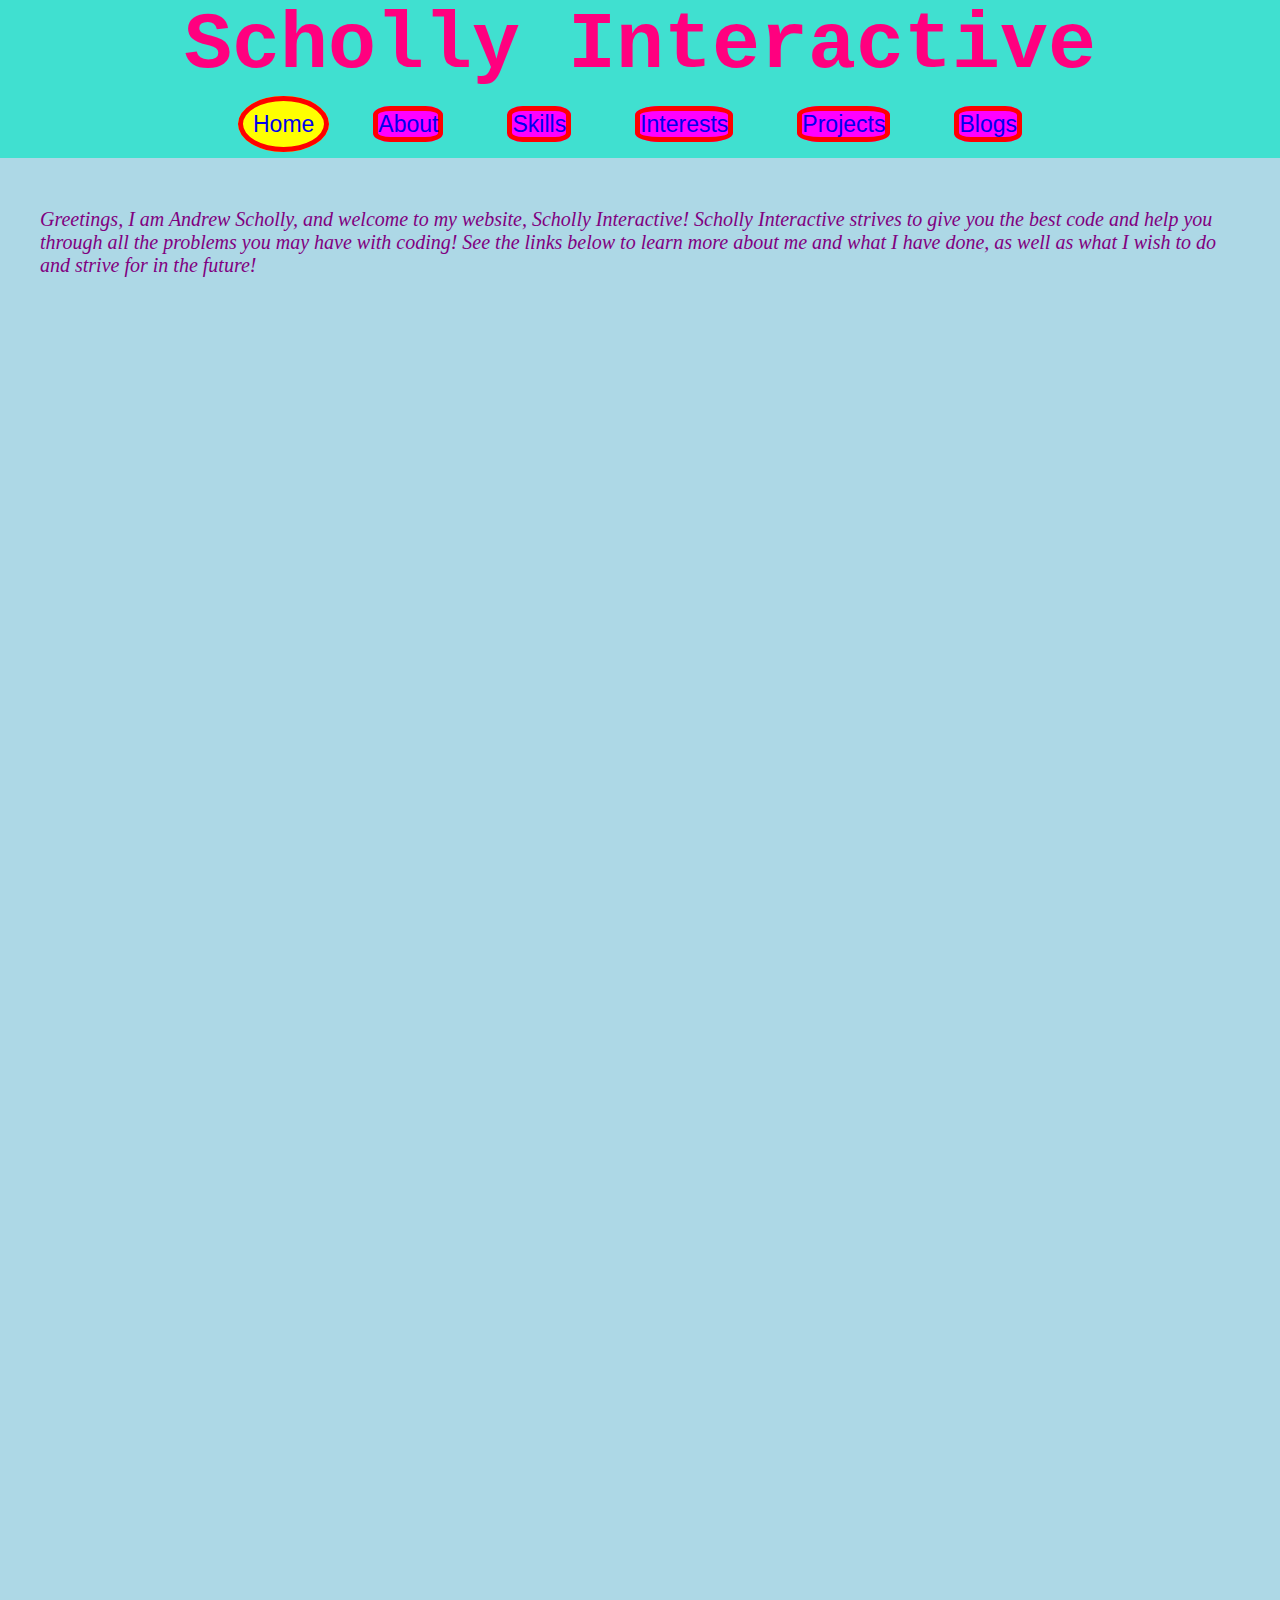
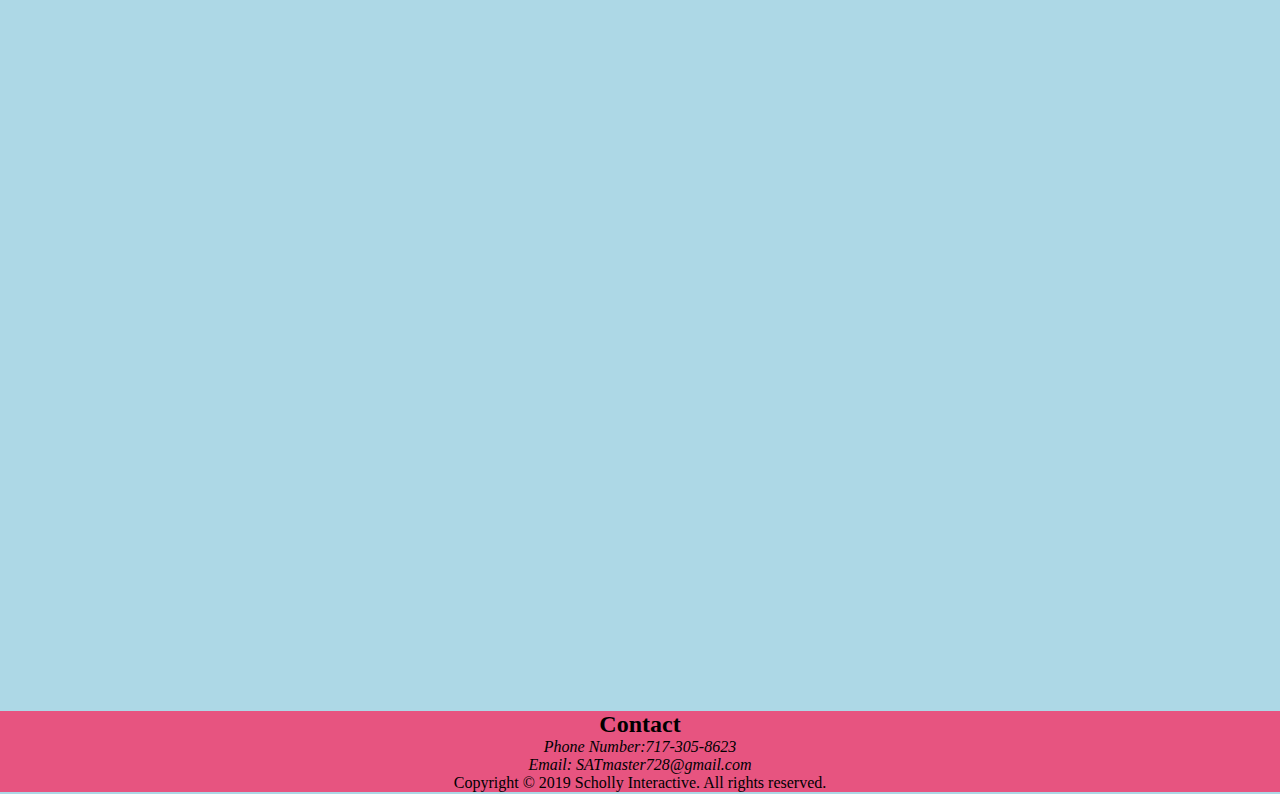
==== index.html @ 10fe8f1a "Added css to about page" ====
<!doctype html>
<html lang="en">

<head>
  <meta charset="utf-8">
  <title>Scholly Interactive</title>
  <h1>Scholly Interactive</h1>
  <link rel="stylesheet" href="styles.css">
</head>

<body>
  <nav>
    <ul>
        <li><a href="index.html" class="special">Home</a></li>
      <li><a href="about.html">About</a></li>
      <li><a href="skills.html">Skills</a></li>
      <li><a href="interests.html">Interests</a></li>
      <li><a href="projects.html">Projects</a></li>
      <li><a href="blog.html">Blogs</a></li>
    </ul>
  </nav>
  <article>
    <div class="introduction">
      <p>Greetings, I am Andrew Scholly, and
        welcome to my website, Scholly Interactive!
        Scholly Interactive strives to give
        you the best code and help you through all the problems
        you may have with coding! See the links below to learn
        more about me and what I have done, as well as what
        I wish to do and strive for in the future!
      </p>
    </div>
    <section>
      <div class="image-wrap">
        <a href="about.html"class="image-wrap-about">I am an energetic, sometimes a little too much so, person who has a lot
          to offer those with the patience to stick by my side. You may call me what
          you want, just don't call me shy!
        </a>
      </div>
    </section>
    <section>
      <div class="image-wrap">
        <a href="skills.html" class="image-wrap-skills">
          <p>I am a fairly new programmer currently,
            working with html and css to create websites
            and code, such as the one used for this very
            page and much more!
          </p>
        </a>
      </div>
    </section>
    <section>
      <div class="image-wrap">
        <a href="interests.html" class="image-wrap-interests">
          <p>I have a wide variety of interests, always happy to talk about a
            vast amount of topics, and while some may see my interests as childish
            or out there, I stand by them, knowing their value to me and others.
          </p>
        </a>
      </div>
    </section>
    <section>
      <div class="image-wrap">
        <a href="projects.html" class="image-wrap-projects">
          <p>I have done several interesting and cool programming projects,
            one being this very website that you are reading right now.
          </p>
        </a>
      </div>
    </section>
    <section>
      <div class="image-wrap">
        <a href="blog.html" class="image-wrap-blog">
          <p>From life to future ideas, I talk about lots of things,
            sometimes a bit too much. Check out my blog if you want
            to see how I feel about things!
          </p>
        </a>
      </div>
    </section>
  </article>
</body>
<footer>
  <h2>Contact</h2>
  <address>
    <p>Phone Number:717-305-8623</p>
    <p>Email: SATmaster728@gmail.com</p>
  </address>
  <p>Copyright &copy 2019 Scholly Interactive. All rights reserved.
  </p>
</footer>

</html>
---- styles.css ----
* {
  margin: 0;
  padding: 0;
  box-sizing: border-box;
}

body {
  background-color: lightblue;
}

img {
  height: 65%;
  width: 65%;
  margin: 5% 15%;
}

h1 {
  font-size: 5rem;
  font-weight: 600;
  text-align: center;
  background: #40e0d0;
  font-family: monospace;
  color: #ff007f;
}

nav>ul {
  text-align: center;
  background: #40e0d0;
  padding: 20px;
}

nav>ul>li {
  display: inline;
}

nav>ul>li>a {
  width: 50%;
  text-decoration: none;
  background: #ff00ff;
  margin: 30px;
  font: 23px sans-serif;
  border: 5px red solid;
  border-radius: 25%;
}

nav>ul>li>a:hover {
  background: yellow;
  margin: 10px;
  padding: 10px;
  border-radius: 50%;
}

.introduction p {
  margin: 50px 40px;
  font-style: italic;
  color: purple;
  font-weight: 400;
  font-size: 20px;
}

.image-wrap {
  display: flex;
  padding: 40px;
  flex-direction: column;
  height: 80%;
  justify-content: space-between;
}

.image-wrap-about {
  display: block;
  padding: 9rem;
  color: transparent;
  background-image: url(images/about);
  background-size: cover;
  background-repeat: no-repeat;
  text-decoration: none;
}

.image-wrap-about:hover {
  color: #e75480;
  background: #DDA0DD;
}

.image-wrap-projects {
  display: block;
  padding: 9rem;
  color: transparent;
  background-image: url(images/projects);
  background-size: cover;
  background-repeat: no-repeat;
  text-decoration: none;
}

.image-wrap-projects:hover {
  color: #e75480;
  background: #DDA0DD;
}

.image-wrap-skills {
  display: block;
  padding: 9rem;
  color: transparent;
  background-image: url(images/skills);
  background-size: cover;
  background-repeat: no-repeat;
  text-decoration: none;
}

.image-wrap-skills:hover {
  color: #e75480;
  background: #DDA0DD;
}

.image-wrap-interests {
  display: block;
  padding: 9rem;
  color: transparent;
  background-image: url(images/interests);
  background-size: cover;
  background-repeat: no-repeat;
  text-decoration: none;
}

.image-wrap-interests:hover {
  color: #e75480;
  background: #DDA0DD;
}

.image-wrap-blog {
  display: block;
  padding: 9rem;
  color: transparent;
  background-image: url(images/blog);
  background-size: cover;
  background-repeat: no-repeat;
  text-decoration: none;
}

.image-wrap-blog:hover {
  color: #e75480;
  background: #DDA0DD;
}

.special {
  text-decoration: none;
  background: #ff00ff;
  font: 23px sans-serif;
  border: 5px red solid;
  background: yellow;
  margin: 10px;
  padding: 10px;
  border-radius: 50%;
}

footer {
  text-align: center;
  background: #e75480;
}

.about {
  text-align: center;
  font-size: 3rem;
  color: purple;
  font-style: italic;
}

.right-side {
  float: right;
  width: 50%;
}

.right-side p {
  padding: 30px;
  margin: 20px;
  font-size: 20px;
  background-color: red;
  color: #7CFC00;
  border: 2px solid green;
}

.right-side h3 {
  text-align: right;
  margin-right: 40%;
  font-size: 25px;
  color:#bc58b0;
}
.right-side img{
  height: 30rem;
  width: 75%;
}
.accomplishments{
  margin-left:18%;
}

.outerdiv {
  content: "";
  display: table;
  clear: both;
}

.left-side {
  float: left;
  width: 50%;
}

.left-side p {
  padding: 30px;
  margin: 20px;
  font-size: 20px;
  background-color: green;
  color: #FF4500;
  border: 2px solid red;
}

.left-side h3 {
  text-align: left;
  margin-left: 30%;
  font-size: 25px;
  color: #bc58b0;
}
.left-side img{
  height: 40rem;
  width: 75%;
}

.outerdiv {
  content: "";
  display: table;
  clear: both;
}
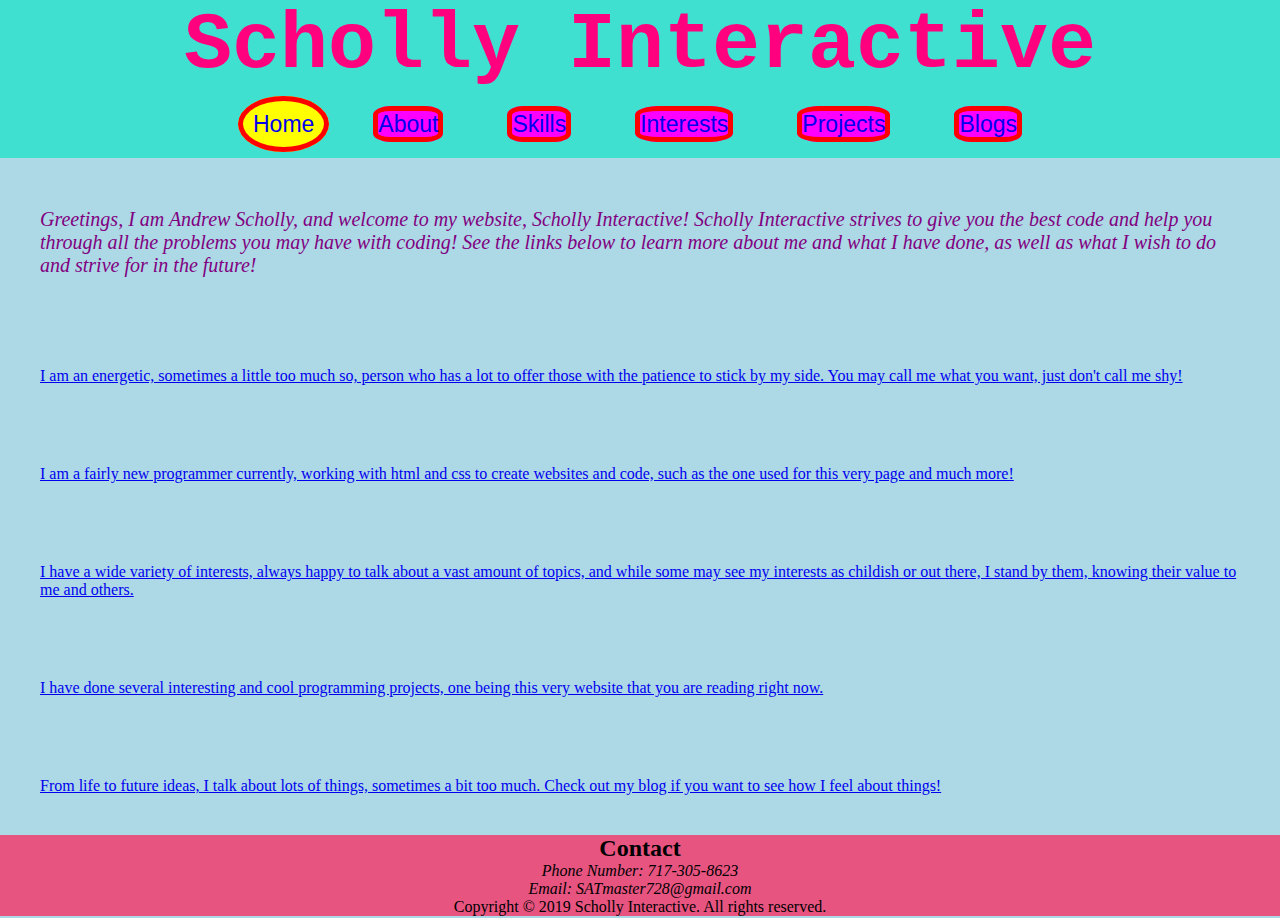
==== commit b765a9b8: "h1 and footer in body, indentation, extra meta and link attributes" ====
--- a/index.html
+++ b/index.html
@@ -1,93 +1,92 @@
-<!doctype html>
+<!DOCTYPE html>
 <html lang="en">
 
-<head>
-  <meta charset="utf-8">
-  <title>Scholly Interactive</title>
-  <h1>Scholly Interactive</h1>
-  <link rel="stylesheet" href="styles.css">
-</head>
+  <head>
+    <meta charset="utf-8">
+    <title>Scholly Interactive</title>
+    <link rel="stylesheet" href="styles.css" type="text/css" media="screen">
+  </head>
 
-<body>
-  <nav>
-    <ul>
+  <body>
+    <h1>Scholly Interactive</h1>
+    <nav>
+      <ul>
         <li><a href="index.html" class="special">Home</a></li>
-      <li><a href="about.html">About</a></li>
-      <li><a href="skills.html">Skills</a></li>
-      <li><a href="interests.html">Interests</a></li>
-      <li><a href="projects.html">Projects</a></li>
-      <li><a href="blog.html">Blogs</a></li>
-    </ul>
-  </nav>
-  <article>
-    <div class="introduction">
-      <p>Greetings, I am Andrew Scholly, and
-        welcome to my website, Scholly Interactive!
-        Scholly Interactive strives to give
-        you the best code and help you through all the problems
-        you may have with coding! See the links below to learn
-        more about me and what I have done, as well as what
-        I wish to do and strive for in the future!
+        <li><a href="about.html">About</a></li>
+        <li><a href="skills.html">Skills</a></li>
+        <li><a href="interests.html">Interests</a></li>
+        <li><a href="projects.html">Projects</a></li>
+        <li><a href="blog.html">Blogs</a></li>
+      </ul>
+    </nav>
+    <article>
+      <div class="introduction">
+        <p>Greetings, I am Andrew Scholly, and
+          welcome to my website, Scholly Interactive!
+          Scholly Interactive strives to give
+          you the best code and help you through all the problems
+          you may have with coding! See the links below to learn
+          more about me and what I have done, as well as what
+          I wish to do and strive for in the future!
+        </p>
+      </div>
+      <section>
+        <div class="image-wrap">
+          <a href="about.html" class="image-wrap-special">I am an energetic, sometimes a little too much so, person who has a lot
+            to offer those with the patience to stick by my side. You may call me what
+            you want, just don't call me shy!
+          </a>
+        </div>
+      </section>
+      <section>
+        <div class="image-wrap">
+          <a href="skills.html" class="image-wrap-special skills">
+            <p>I am a fairly new programmer currently,
+              working with html and css to create websites
+              and code, such as the one used for this very
+              page and much more!
+            </p>
+          </a>
+        </div>
+      </section>
+      <section>
+        <div class="image-wrap">
+          <a href="interests.html" class="image-wrap-special interests">
+            <p>I have a wide variety of interests, always happy to talk about a
+              vast amount of topics, and while some may see my interests as childish
+              or out there, I stand by them, knowing their value to me and others.
+            </p>
+          </a>
+        </div>
+      </section>
+      <section>
+        <div class="image-wrap">
+          <a href="projects.html" class="image-wrap-special projects">
+            <p>I have done several interesting and cool programming projects,
+              one being this very website that you are reading right now.
+            </p>
+          </a>
+        </div>
+      </section>
+      <section>
+        <div class="image-wrap">
+          <a href="blog.html" class="image-wrap-special blogs">
+            <p>From life to future ideas, I talk about lots of things,
+              sometimes a bit too much. Check out my blog if you want
+              to see how I feel about things!
+            </p>
+          </a>
+        </div>
+      </section>
+    </article>
+    <footer>
+      <h2>Contact</h2>
+      <address>
+        <p>Phone Number: 717-305-8623</p>
+        <p>Email: SATmaster728@gmail.com</p>
+      </address>
+      <p>Copyright &copy 2019 Scholly Interactive. All rights reserved.
       </p>
-    </div>
-    <section>
-      <div class="image-wrap">
-        <a href="about.html"class="image-wrap-about">I am an energetic, sometimes a little too much so, person who has a lot
-          to offer those with the patience to stick by my side. You may call me what
-          you want, just don't call me shy!
-        </a>
-      </div>
-    </section>
-    <section>
-      <div class="image-wrap">
-        <a href="skills.html" class="image-wrap-skills">
-          <p>I am a fairly new programmer currently,
-            working with html and css to create websites
-            and code, such as the one used for this very
-            page and much more!
-          </p>
-        </a>
-      </div>
-    </section>
-    <section>
-      <div class="image-wrap">
-        <a href="interests.html" class="image-wrap-interests">
-          <p>I have a wide variety of interests, always happy to talk about a
-            vast amount of topics, and while some may see my interests as childish
-            or out there, I stand by them, knowing their value to me and others.
-          </p>
-        </a>
-      </div>
-    </section>
-    <section>
-      <div class="image-wrap">
-        <a href="projects.html" class="image-wrap-projects">
-          <p>I have done several interesting and cool programming projects,
-            one being this very website that you are reading right now.
-          </p>
-        </a>
-      </div>
-    </section>
-    <section>
-      <div class="image-wrap">
-        <a href="blog.html" class="image-wrap-blog">
-          <p>From life to future ideas, I talk about lots of things,
-            sometimes a bit too much. Check out my blog if you want
-            to see how I feel about things!
-          </p>
-        </a>
-      </div>
-    </section>
-  </article>
-</body>
-<footer>
-  <h2>Contact</h2>
-  <address>
-    <p>Phone Number:717-305-8623</p>
-    <p>Email: SATmaster728@gmail.com</p>
-  </address>
-  <p>Copyright &copy 2019 Scholly Interactive. All rights reserved.
-  </p>
-</footer>
-
+    </footer>
+  </body>
 </html>
--- a/styles.css
+++ b/styles.css
@@ -36,7 +36,7 @@
 nav>ul>li>a {
   width: 50%;
   text-decoration: none;
-  background: #ff00ff;
+  background: #FF00FF;
   margin: 30px;
   font: 23px sans-serif;
   border: 5px red solid;
@@ -157,7 +157,7 @@
   background: #e75480;
 }
 
-.about {
+.header {
   text-align: center;
   font-size: 3rem;
   color: purple;
@@ -228,3 +228,81 @@
   display: table;
   clear: both;
 }
+
+.right-side1 p {
+  background-color: purple;
+  color: #7CFC00;
+  border: 2px solid green;
+}
+
+.right-side1 h3 {
+  color:#bc58b0;
+}
+.left-side1 p {
+  background-color: green;
+  color: #DDA0DD;
+  border: 2px solid purple;
+}
+
+.left-side1 h3 {
+  color:#bc58b0;
+}
+
+.right-side2 p {
+  background-color: blue;
+  color: #FFD700;
+  border: 2px solid orange;
+}
+
+.right-side2 h3 {
+  font-size: 25px;
+  color:#bc58b0;
+}
+.right-side22 p {
+  background-color: orange;
+  color: #0000A0;
+  border: 2px solid blue;
+}
+
+.right-side22 h3 {
+  font-size: 25px;
+  color:#bc58b0;
+}
+.right-side3 p {
+  background-color: #FF00FF;
+  color: #7CFC00;
+  border: 2px solid #00FF00;
+}
+
+.right-side3 h3 {
+  font-size: 25px;
+  color:#bc58b0;
+}
+.left-side3 p {
+  background-color: #FF00FF;
+  color: #7CFC00;
+  border: 2px solid #00FF00;
+}
+
+.left-side3 h3 {
+  font-size: 25px;
+  color:#bc58b0;
+}
+.blog{
+  background-color:#654321;
+  color: #30d5c8;
+  text-align: center;
+  font-size: 2rem;
+  font-style: italic;
+}
+.right-side4 p {
+  background-color: #FFFF33;
+  color: #00FCFF;
+  border: 2px solid #00FF00;
+}
+.right-sided44 a{
+text-decoration: none;
+}
+.left-sided4 img{
+height: 40%;
+}
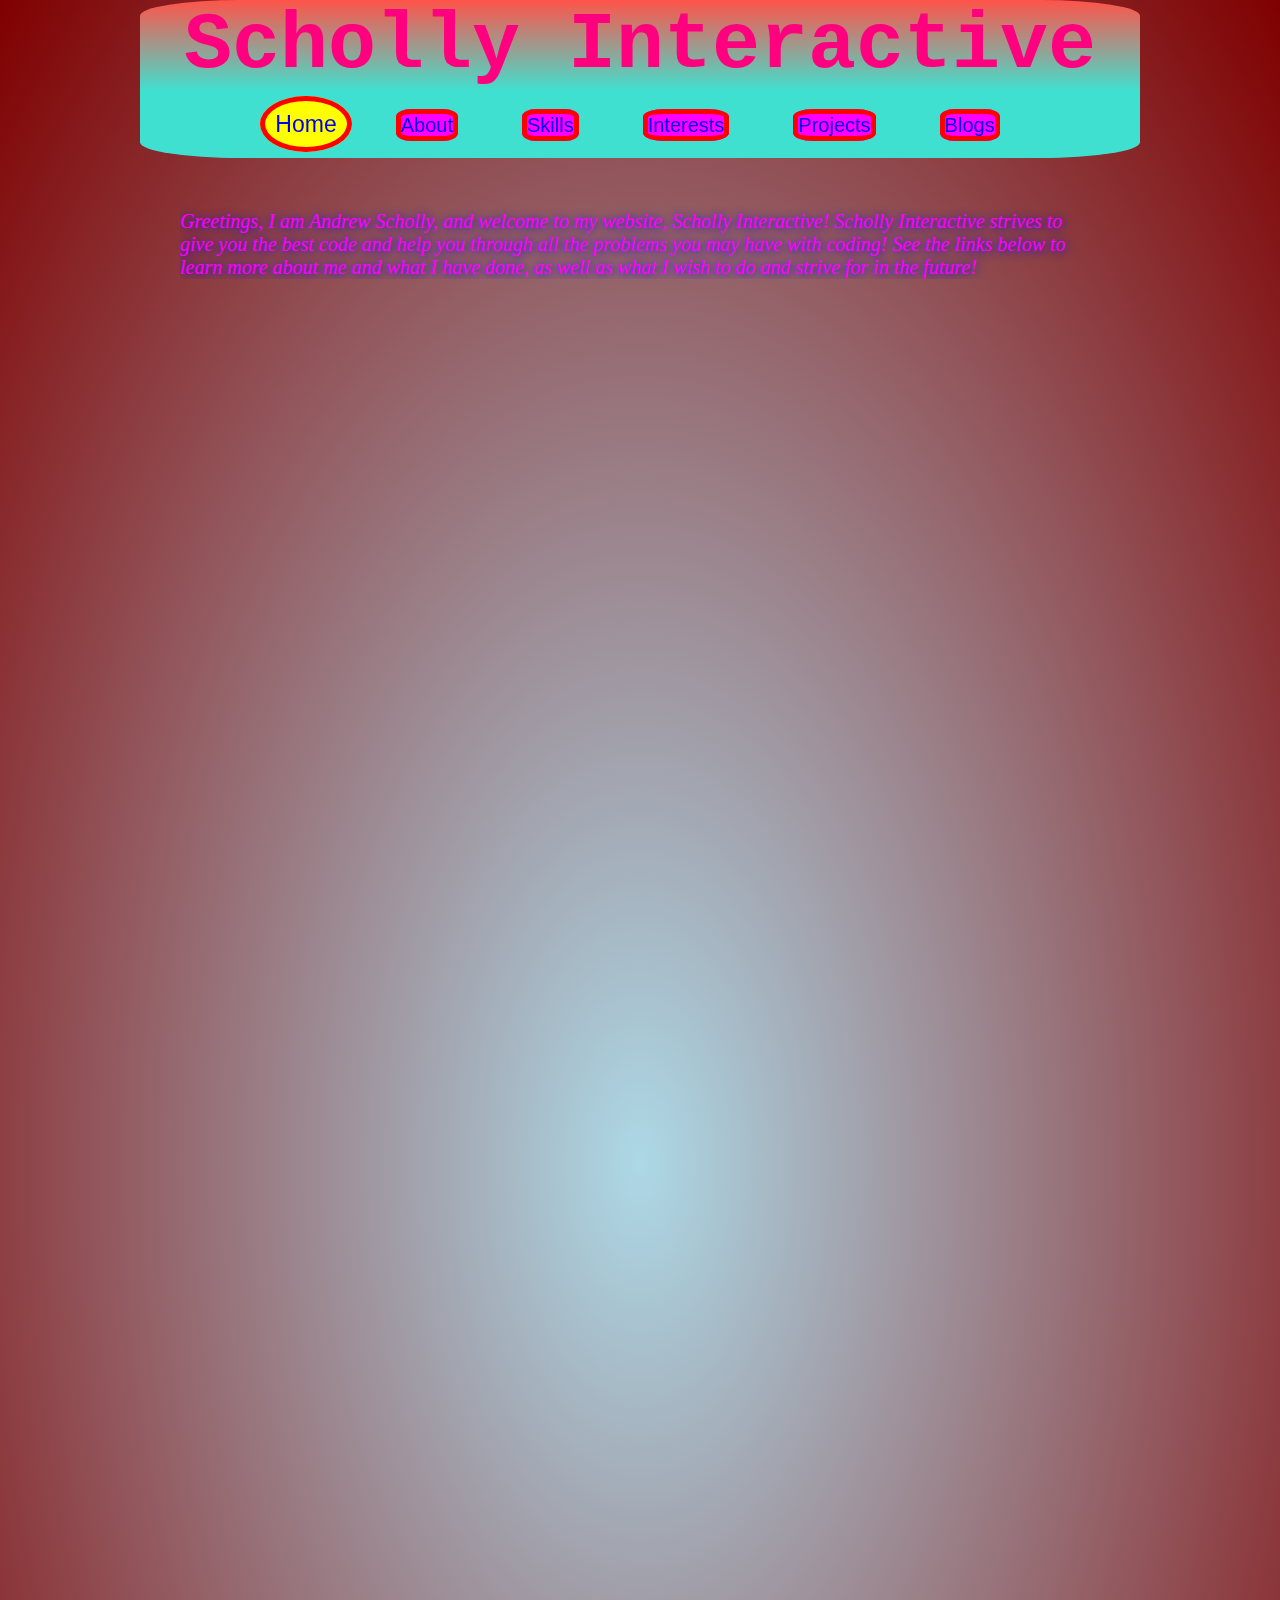
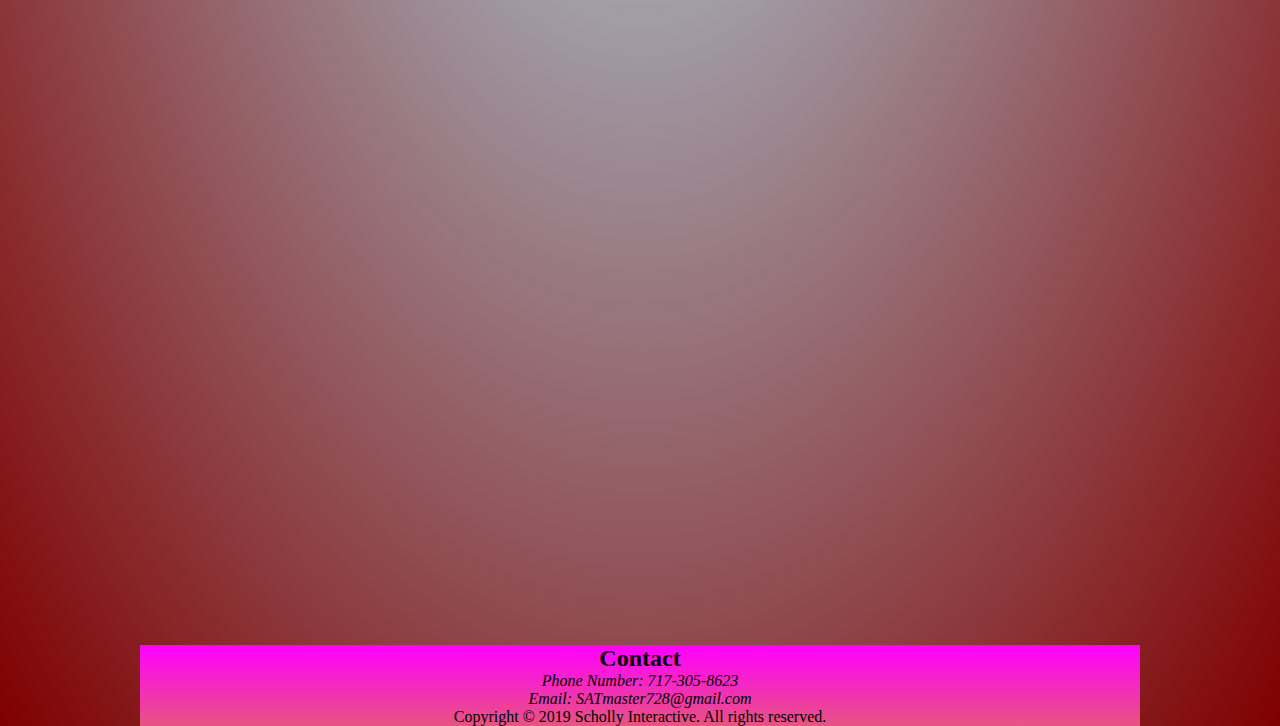
==== commit 0810e038: "added more styles to home page" ====
--- a/index.html
+++ b/index.html
@@ -3,11 +3,13 @@
 
   <head>
     <meta charset="utf-8">
+    <meta name="viewport" content="width=device-width">
     <title>Scholly Interactive</title>
     <link rel="stylesheet" href="styles.css" type="text/css" media="screen">
   </head>
 
   <body>
+    <section class="moving-nav">
     <h1>Scholly Interactive</h1>
     <nav>
       <ul>
@@ -19,6 +21,7 @@
         <li><a href="blog.html">Blogs</a></li>
       </ul>
     </nav>
+  </section>
     <article>
       <div class="introduction">
         <p>Greetings, I am Andrew Scholly, and
@@ -85,7 +88,7 @@
         <p>Phone Number: 717-305-8623</p>
         <p>Email: SATmaster728@gmail.com</p>
       </address>
-      <p>Copyright &copy 2019 Scholly Interactive. All rights reserved.
+      <p>Copyright &copy; 2019 Scholly Interactive. All rights reserved.
       </p>
     </footer>
   </body>
--- a/styles.css
+++ b/styles.css
@@ -2,10 +2,11 @@
   margin: 0;
   padding: 0;
   box-sizing: border-box;
+overflow-x: hidden;
 }
 
 body {
-  background-color: lightblue;
+  background: radial-gradient(lightblue, #800000 );
 }
 
 img {
@@ -18,32 +19,36 @@
   font-size: 5rem;
   font-weight: 600;
   text-align: center;
-  background: #40e0d0;
+  background: linear-gradient(#ff5349, #40e0d0 );
   font-family: monospace;
   color: #ff007f;
 }
-
-nav>ul {
+.moving-nav{
+position:fixed;
+width: 100%;
+border-radius: 10%;
+}
+nav > ul {
   text-align: center;
   background: #40e0d0;
   padding: 20px;
 }
 
-nav>ul>li {
+nav > ul > li {
   display: inline;
 }
 
-nav>ul>li>a {
+nav > ul > li > a {
   width: 50%;
   text-decoration: none;
   background: #FF00FF;
   margin: 30px;
-  font: 23px sans-serif;
+  font: 20px sans-serif;
   border: 5px red solid;
   border-radius: 25%;
 }
 
-nav>ul>li>a:hover {
+nav > ul > li > a:hover {
   background: yellow;
   margin: 10px;
   padding: 10px;
@@ -51,22 +56,22 @@
 }
 
 .introduction p {
+  padding-top: 10rem;
   margin: 50px 40px;
   font-style: italic;
-  color: purple;
+  color: #FF00FF;
   font-weight: 400;
   font-size: 20px;
+  text-shadow: blue 1px 1px 10px;
 }
 
 .image-wrap {
-  display: flex;
-  padding: 40px;
-  flex-direction: column;
+  padding: 20px;
   height: 80%;
   justify-content: space-between;
 }
 
-.image-wrap-about {
+.image-wrap-special {
   display: block;
   padding: 9rem;
   color: transparent;
@@ -74,71 +79,29 @@
   background-size: cover;
   background-repeat: no-repeat;
   text-decoration: none;
-}
-
-.image-wrap-about:hover {
+  font-size: 20px;
+  border-radius: 40%;
+}
+
+.image-wrap-special:hover {
   color: #e75480;
   background: #DDA0DD;
 }
 
-.image-wrap-projects {
-  display: block;
-  padding: 9rem;
-  color: transparent;
+.skills {
+  background-image: url(images/skills);
+}
+
+.projects {
   background-image: url(images/projects);
-  background-size: cover;
-  background-repeat: no-repeat;
-  text-decoration: none;
-}
-
-.image-wrap-projects:hover {
-  color: #e75480;
-  background: #DDA0DD;
-}
-
-.image-wrap-skills {
-  display: block;
-  padding: 9rem;
-  color: transparent;
-  background-image: url(images/skills);
-  background-size: cover;
-  background-repeat: no-repeat;
-  text-decoration: none;
-}
-
-.image-wrap-skills:hover {
-  color: #e75480;
-  background: #DDA0DD;
-}
-
-.image-wrap-interests {
-  display: block;
-  padding: 9rem;
-  color: transparent;
+}
+
+.interests {
   background-image: url(images/interests);
-  background-size: cover;
-  background-repeat: no-repeat;
-  text-decoration: none;
-}
-
-.image-wrap-interests:hover {
-  color: #e75480;
-  background: #DDA0DD;
-}
-
-.image-wrap-blog {
-  display: block;
-  padding: 9rem;
-  color: transparent;
+}
+
+.blogs {
   background-image: url(images/blog);
-  background-size: cover;
-  background-repeat: no-repeat;
-  text-decoration: none;
-}
-
-.image-wrap-blog:hover {
-  color: #e75480;
-  background: #DDA0DD;
 }
 
 .special {
@@ -154,7 +117,7 @@
 
 footer {
   text-align: center;
-  background: #e75480;
+  background: linear-gradient(#FF00FF, #e75480);
 }
 
 .header {
@@ -182,14 +145,42 @@
   text-align: right;
   margin-right: 40%;
   font-size: 25px;
-  color:#bc58b0;
-}
-.right-side img{
+  color: #bc58b0;
+}
+
+.right-side img {
   height: 30rem;
   width: 75%;
 }
-.accomplishments{
-  margin-left:18%;
+
+.accomplishments {
+  margin-left: 18%;
+}
+
+.left-side {
+  float: left;
+  width: 50%;
+}
+
+.left-side p {
+  padding: 30px;
+  margin: 20px;
+  font-size: 20px;
+  background-color: green;
+  color: #FF4500;
+  border: 2px solid red;
+}
+
+.left-side h3 {
+  text-align: left;
+  margin-left: 30%;
+  font-size: 25px;
+  color: #bc58b0;
+}
+
+.left-side img {
+  height: 40rem;
+  width: 75%;
 }
 
 .outerdiv {
@@ -198,37 +189,6 @@
   clear: both;
 }
 
-.left-side {
-  float: left;
-  width: 50%;
-}
-
-.left-side p {
-  padding: 30px;
-  margin: 20px;
-  font-size: 20px;
-  background-color: green;
-  color: #FF4500;
-  border: 2px solid red;
-}
-
-.left-side h3 {
-  text-align: left;
-  margin-left: 30%;
-  font-size: 25px;
-  color: #bc58b0;
-}
-.left-side img{
-  height: 40rem;
-  width: 75%;
-}
-
-.outerdiv {
-  content: "";
-  display: table;
-  clear: both;
-}
-
 .right-side1 p {
   background-color: purple;
   color: #7CFC00;
@@ -236,8 +196,9 @@
 }
 
 .right-side1 h3 {
-  color:#bc58b0;
-}
+  color: #bc58b0;
+}
+
 .left-side1 p {
   background-color: green;
   color: #DDA0DD;
@@ -245,7 +206,7 @@
 }
 
 .left-side1 h3 {
-  color:#bc58b0;
+  color: #bc58b0;
 }
 
 .right-side2 p {
@@ -256,8 +217,9 @@
 
 .right-side2 h3 {
   font-size: 25px;
-  color:#bc58b0;
-}
+  color: #bc58b0;
+}
+
 .right-side22 p {
   background-color: orange;
   color: #0000A0;
@@ -266,8 +228,9 @@
 
 .right-side22 h3 {
   font-size: 25px;
-  color:#bc58b0;
-}
+  color: #bc58b0;
+}
+
 .right-side3 p {
   background-color: #FF00FF;
   color: #7CFC00;
@@ -276,8 +239,9 @@
 
 .right-side3 h3 {
   font-size: 25px;
-  color:#bc58b0;
-}
+  color: #bc58b0;
+}
+
 .left-side3 p {
   background-color: #FF00FF;
   color: #7CFC00;
@@ -286,23 +250,280 @@
 
 .left-side3 h3 {
   font-size: 25px;
-  color:#bc58b0;
-}
-.blog{
-  background-color:#654321;
+  color: #bc58b0;
+}
+
+.blog {
+  background-color: #654321;
   color: #30d5c8;
   text-align: center;
   font-size: 2rem;
   font-style: italic;
 }
+
 .right-side4 p {
   background-color: #FFFF33;
   color: #00FCFF;
   border: 2px solid #00FF00;
 }
-.right-sided44 a{
-text-decoration: none;
-}
-.left-sided4 img{
-height: 40%;
-}
+
+.right-sided44 a {
+  text-decoration: none;
+}
+
+.left-sided4 img {
+  height: 40%;
+}
+
+.blog1 h3 {
+  text-align: center;
+  padding: 10px;
+  font-size: 40px;
+  color: #DA70D6;
+}
+
+.blog1 p {
+  padding: 30px;
+  font-size: 20px;
+  color: #ff8c00;
+}
+.right-side-special p {
+  padding: 30px;
+  margin: 20px;
+  font-size: 20px;
+  background-color: blue;
+  color: #FFD700;
+  border: 2px solid orange;
+}
+.right-side-special1 p {
+  padding: 30px;
+  margin: 20px;
+  font-size: 20px;
+  background-color: orange;
+  color: #0000A0;
+  border: 2px solid blue;
+}
+@media only screen and (max-width:400px) {
+  h1 {
+    font-size: 35px;
+  }
+
+  nav > ul > li > a {
+    font-size: 10px;
+  }
+
+  .introduction p {
+    font-size: 15px;
+  }
+
+  .image-wrap a {
+    font-size: 13px;
+    padding: 20px;
+    margin: 2px;
+  }
+
+  footer {
+    font-size: 10px;
+  }
+
+  .header {
+    font-size: 30px;
+  }
+
+  .outerdiv > .right-side > h3 {
+    font-size: 20px;
+    margin-right: 40px;
+  }
+
+  .outerdiv > .left-side > h3 {
+    font-size: 20px;
+  }
+
+  .right-side p {
+    font-size: 12px;
+    width: 175px;
+  }
+  .right-side-special p {
+    font-size: 12px;
+  }
+  .right-side-special1 p {
+    font-size: 12px;
+  }
+
+  .right-side img {
+    height: 7rem;
+    width: inherit;
+  }
+
+  .left-side p {
+    font-size: 12px;
+    width: 175px;
+  }
+
+  .left-side img {
+    height: 7rem;
+    width: inherit;
+  }
+
+  .special {
+    font: 15px sans-serif;
+    border: 5px red solid;
+    background: yellow;
+    margin: 7px;
+    padding: 7px;
+  }
+}
+
+@media only screen and (min-width:401px) and (max-width: 600px) {
+  h1 {
+    font-size: 45px;
+  }
+
+  nav > ul > li > a {
+    font-size: 15px;
+  }
+
+  .introduction p {
+    font-size: 17px;
+  }
+
+  .image-wrap a {
+    font-size: 16px;
+    padding: 30px;
+    margin: 4px;
+  }
+
+  footer {
+    font-size: 15px;
+  }
+
+  .header {
+    font-size: 40px;
+  }
+
+  .outerdiv > .right-side > h3 {
+    font-size: 25px;
+    margin-right: 70px;
+  }
+
+  .outerdiv  > .left-side > h3 {
+    font-size: 25px;
+  }
+
+  .right-side p {
+    font-size: 15px;
+    width: 225px;
+  }
+
+  .right-side-special p{
+    font-size: 15px;
+  }
+
+  .right-side-special1 p{
+    font-size: 15px;
+  }
+
+  .right-side img {
+    height: 10rem;
+    width: inherit;
+  }
+
+  .left-side p {
+    font-size: 15px;
+    width: 225px;
+  }
+
+  .left-side img {
+    height: 10rem;
+    width: inherit;
+  }
+
+  .special {
+    font: 20px sans-serif;
+    border: 5px red solid;
+    background: yellow;
+    margin: 6px;
+    padding: 6px;
+  }
+}
+@media only screen and (min-width:601px) and (max-width: 900px) {
+  h1 {
+    font-size: 50px;
+  }
+
+  nav > ul > li > a {
+    font-size: 20px;
+  }
+
+  .introduction p {
+    font-size: 20px;
+  }
+
+  .image-wrap a {
+    font-size: 20px;
+    padding: 35px;
+    margin: 7px;
+  }
+
+  footer {
+    font-size: 17px;
+  }
+
+  .header {
+    font-size: 45px;
+  }
+
+  .outerdiv > .right-side > h3 {
+    font-size: 30px;
+    margin-right: 120px;
+  }
+
+  .outerdiv > .left-side > h3 {
+    font-size: 30px;
+  }
+
+  .right-side p {
+    font-size: 20px;
+    width: 320px;
+  }
+
+  .right-side-special p{
+    font-size: 20px;
+  }
+
+  .right-side-special1 p{
+    font-size: 20px;
+  }
+
+  .right-side img {
+    height: 15rem;
+    width: inherit;
+  }
+
+  .left-side p {
+    font-size: 15px;
+    width: 320px;
+  }
+
+  .left-side img {
+    height: 15rem;
+    width: inherit;
+  }
+
+  .special {
+    font: 20px sans-serif;
+    border: 7px red solid;
+    background: yellow;
+    margin: 10px;
+    padding: 10px;
+  }
+}
+@media only screen and (min-width: 1000px) {
+body {
+  width: 1000px;
+  margin: auto;
+}
+.moving-nav{
+  width: inherit;
+}
+}
